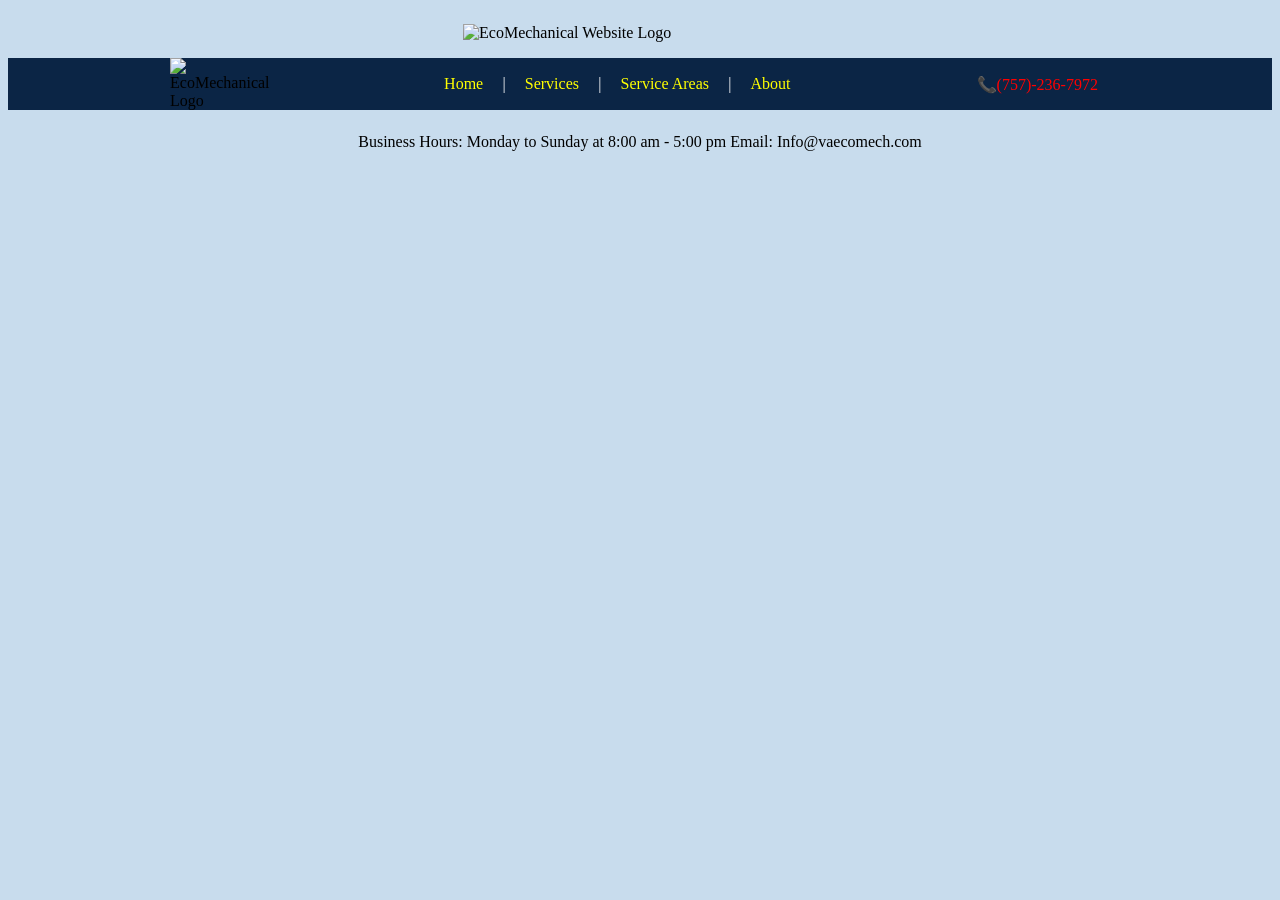
==== eco-mec-about.html @ 4fe255f5 "Added links in nav" ====
<!DOCTYPE html>
<html lang="en">
<head>
    <meta charset="UTF-8">
    <meta name="viewport" content="width=device-width, initial-scale=1.0">
    <link rel="stylesheet" href="eco-mec-style.css">
    <title>Eco Mechanical Services</title>
</head>
<body>
    <header>
        <img src="https://i.im.ge/QMioumG/EcoMechanical-Website-Logo.jpg" alt="EcoMechanical Website Logo" width="600px"></a>
    </header>

    <nav>
        <img class="icon" src="https://i.im.ge/QMLP3L8/EcoMec_Icon.png" alt="EcoMechanical Logo" width="600px">
        <div class="nav-links">  
            <a href="file:///c%3A/Users/matth/ecomechanical-website/eco-mec-frontpage.html">Home</a>
            <span>|</span> 
            <a href="C:\Users\matth\ecomechanical-website\eco-mec-services.html">Services</a>
            <span>|</span> 
            <a href="C:\Users\matth\ecomechanical-website\eco-mec-locations.html">Service Areas</a>
            <span>|</span>
            <a href="C:\Users\matth\ecomechanical-website\eco-mec-about.html">About</a>
        </div> 
        <a class="phone-number" href="tel:7572367972">📞(757)-236-7972</a>
    </nav>

    <section>
        <p>
            Business Hours: Monday to Sunday at 8:00 am - 5:00 pm
            Email: Info@vaecomech.com
        </p>
    </section>
</body>
</html>
---- eco-mec-style.css ----
/* Header Image */

header img {
    display: block;
    width: 28%;
    max-width: 32rem;
    min-width: 16rem;
    margin: 1.5rem auto 1rem;
}

/* Nav Section */

a {
    text-decoration: none;
    padding: 0.5rem 0.75rem;
    border-radius: 0.4rem;
    transition: background-color 0.4s ease;
}

a:hover {
    background-color: darkblue;
    border-color: black;
}

a:active {
    color: white;
    transition: background-color 0.4s ease;
}

nav {
    display: flex;
    align-items: center;
    justify-content: space-evenly;

    background-color: #0B2545;     /* deep navy */
}

nav .icon {
    width: 6.25rem;
}

nav .nav-links {
    width: auto;
}

nav .nav-links span {
    color: white;
    margin: 0 .2rem;
}

nav .nav-links a {
    color:yellow;
}

nav .phone-number {
    color: red;
}

/* Slide Show */

.slideshow-container {
    /* Adds space around the whole slideshow section */
    padding: 2rem;
}

.slider-wrapper {
    position: relative;
    max-width: 28rem;

    /* Centers the slideshow horizontally */
    margin: 0 auto;
}

.slider {
    display: flex;
    
    /* Forces the slideshow box into a widescreen shape */
    aspect-ratio: 4 / 5;

    /* Allows horizontal scrolling between slides */
    overflow-x: auto;

    /* Makes scrolling stop directly on each slide */
    scroll-snap-type: x mandatory;

    /* Makes anchor jumps/scrolling feel smooth */
    scroll-behavior: smooth;

    box-shadow: 0 1.5rem 3rem -0.75rem hsla(0, 0%, 0%, 0.25);
    border-radius: 0.5rem;
}

.slider-wrapper img {
    /* Each image takes up exactly 100% of the slider width */
    /* flex-grow: 1, flex-shrink: 0, flex-basis: 100% */
    flex: 1 0 100%;

    width: 100%;
    height: 100%;

    /* Small correction: this should be scroll-snap-align, not scroll-snap-type */
    scroll-snap-align: start;

    /* Crops image neatly instead of stretching it */
    object-fit: contain;
}

.slider-nav {
    /* Puts the dot links in a row */
    display: flex;

    /* Space between the dots */
    column-gap: 1rem;

    /* Positions dots over the bottom of the slideshow */
    position: absolute;
    bottom: 1.25rem;

    /* Starts the nav halfway across the wrapper */
    left: 50%;

    /* Pulls it back by half of its own width to truly center it */
    transform: translateX(-50%);

    /* Keeps dots above the images */
    z-index: 1;
}

.slider-nav a {
    width: 0.5rem;
    height: 0.5rem;

    /* Turns square links into circles */
    border-radius: 50%;

    background-color: #fff;
    opacity: 0.75;

    /* Small correction: opacity was misspelled */
    transition: opacity ease 250ms;
}

.slider-nav a:hover {
    opacity: 1;
}

/* Paragraph */

body { 
    /* slightly lighter / subtle */
    background-color: #edf4fa;

    /* medium light blue */
    background-color: #dbe8f3;

    /* more noticeable blue */
    background-color: #c8dced;
}



section p {
    text-align: center;
    line-height: 2;
}
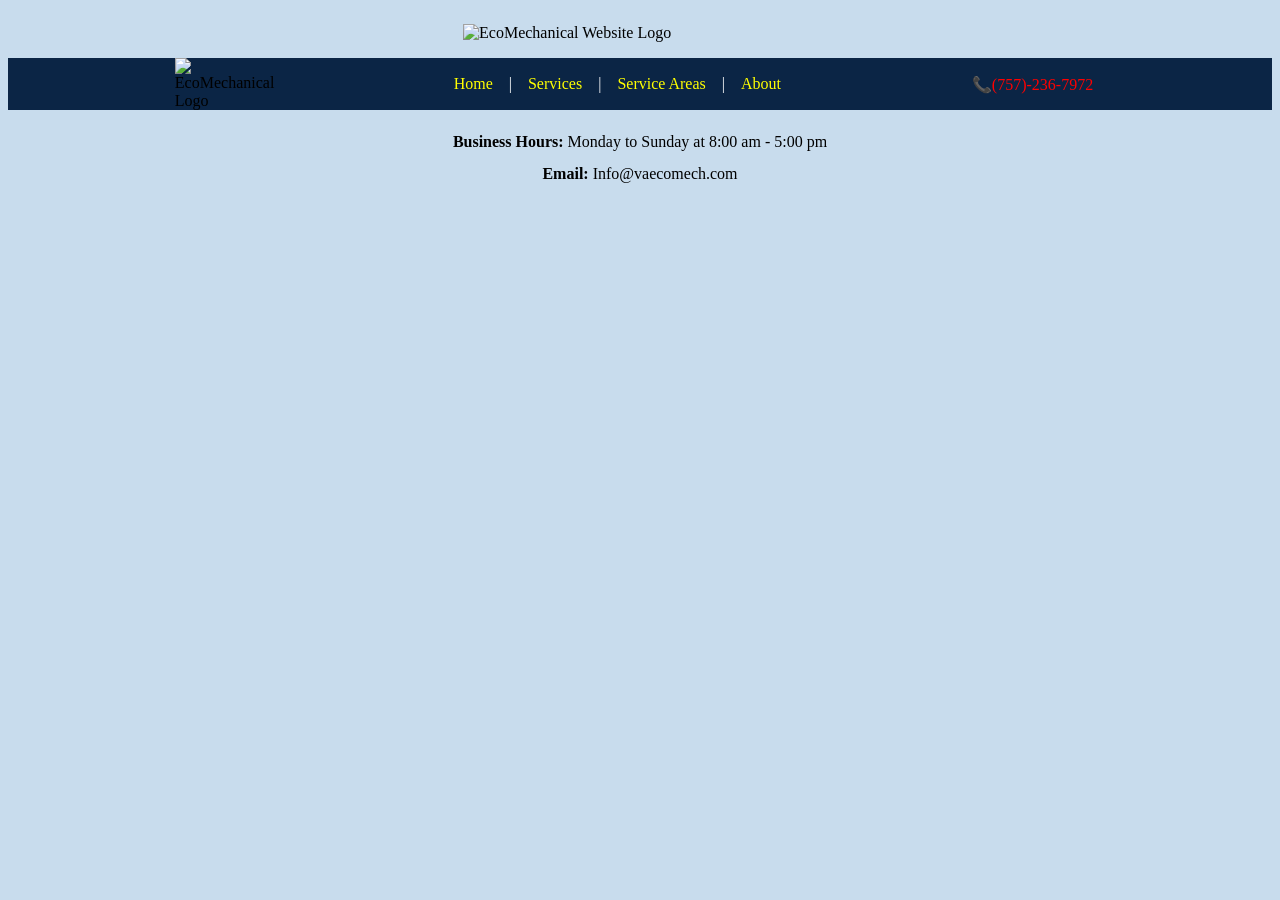
==== commit 2604081c: "Added Google Maps Embedded" ====
--- a/eco-mec-about.html
+++ b/eco-mec-about.html
@@ -14,22 +14,23 @@
     <nav>
         <img class="icon" src="https://i.im.ge/QMLP3L8/EcoMec_Icon.png" alt="EcoMechanical Logo" width="600px">
         <div class="nav-links">  
-            <a href="file:///c%3A/Users/matth/ecomechanical-website/eco-mec-frontpage.html">Home</a>
+            <a href="index.html">Home</a>
             <span>|</span> 
-            <a href="C:\Users\matth\ecomechanical-website\eco-mec-services.html">Services</a>
+            <a href="eco-mec-services.html">Services</a>
             <span>|</span> 
-            <a href="C:\Users\matth\ecomechanical-website\eco-mec-locations.html">Service Areas</a>
+            <a href="eco-mec-locations.html">Service Areas</a>
             <span>|</span>
-            <a href="C:\Users\matth\ecomechanical-website\eco-mec-about.html">About</a>
+            <a href="eco-mec-about.html">About</a>
         </div> 
         <a class="phone-number" href="tel:7572367972">📞(757)-236-7972</a>
     </nav>
 
     <section>
         <p>
-            Business Hours: Monday to Sunday at 8:00 am - 5:00 pm
-            Email: Info@vaecomech.com
+            <b>Business Hours:</b> Monday to Sunday at 8:00 am - 5:00 pm
+            <br>
+            <b>Email:</b> Info@vaecomech.com
         </p>
     </section>
 </body>
-</html>+</html>
--- a/eco-mec-style.css
+++ b/eco-mec-style.css
@@ -29,6 +29,7 @@
 
 nav {
     display: flex;
+    flex-wrap: wrap;
     align-items: center;
     justify-content: space-evenly;
 
@@ -44,15 +45,20 @@
 }
 
 nav .nav-links span {
+    font-size: 1rem;
+    margin: 4 .5rem;
     color: white;
-    margin: 0 .2rem;
 }
 
 nav .nav-links a {
+    white-space: nowrap;
+    font-size: 1rem;
     color:yellow;
 }
 
 nav .phone-number {
+    white-space: nowrap;
+    font-size: 1rem;
     color: red;
 }
 
@@ -95,8 +101,8 @@
     /* flex-grow: 1, flex-shrink: 0, flex-basis: 100% */
     flex: 1 0 100%;
 
-    width: 100%;
-    height: 100%;
+    width: 94%;
+    height: 94%;
 
     /* Small correction: this should be scroll-snap-align, not scroll-snap-type */
     scroll-snap-align: start;
@@ -106,6 +112,7 @@
 }
 
 .slider-nav {
+
     /* Puts the dot links in a row */
     display: flex;
 
@@ -123,7 +130,7 @@
     transform: translateX(-50%);
 
     /* Keeps dots above the images */
-    z-index: 1;
+    z-index: 0;
 }
 
 .slider-nav a {
@@ -142,6 +149,17 @@
 
 .slider-nav a:hover {
     opacity: 1;
+}
+
+/* Map */
+.map {
+    display: flex;
+    justify-content: center;
+}
+
+iframe {
+    width: 80%;
+    max-width: 50rem;
 }
 
 /* Paragraph */
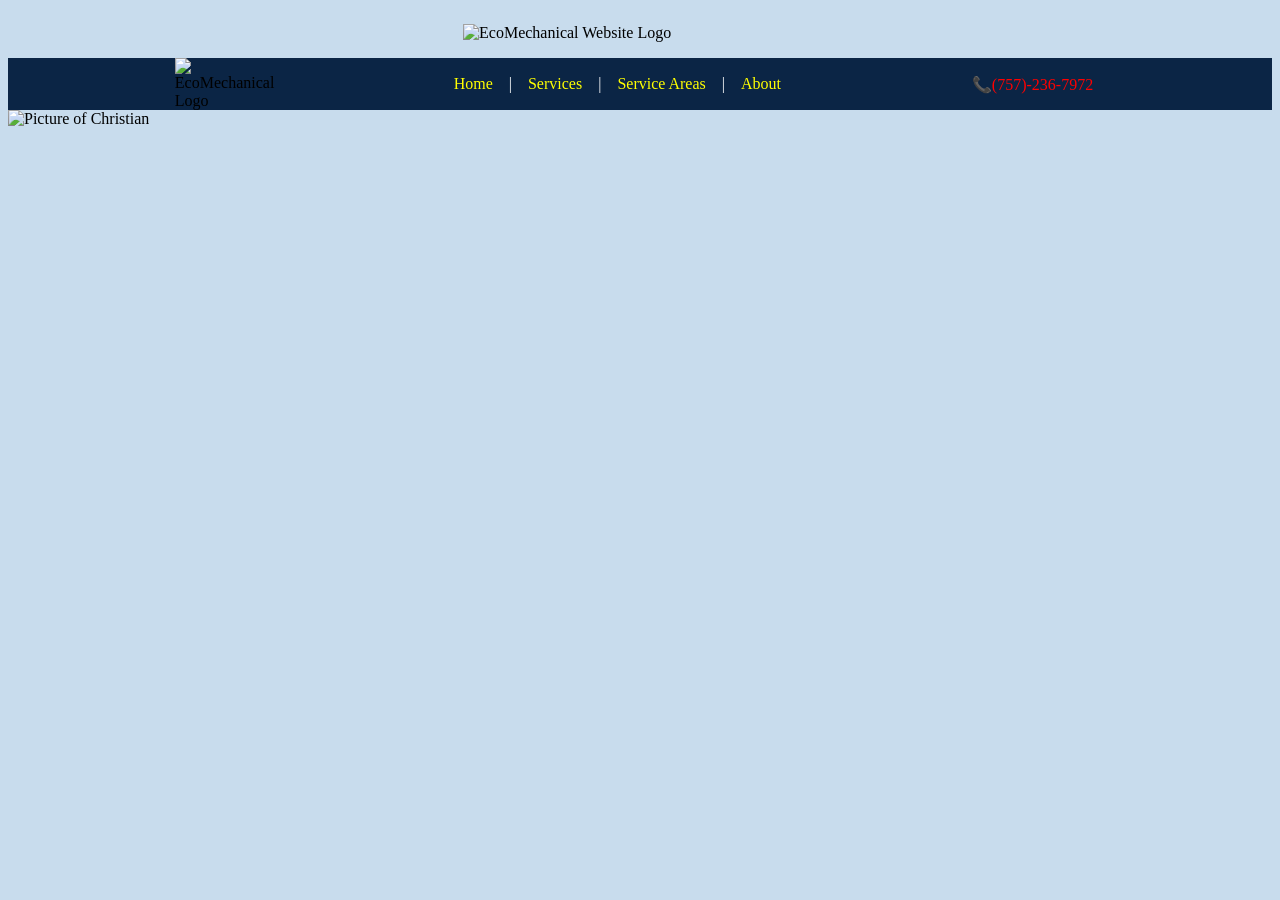
==== commit 552e170a: "Adjusted and transferred information between webpages" ====
--- a/eco-mec-about.html
+++ b/eco-mec-about.html
@@ -26,11 +26,7 @@
     </nav>
 
     <section>
-        <p>
-            <b>Business Hours:</b> Monday to Sunday at 8:00 am - 5:00 pm
-            <br>
-            <b>Email:</b> Info@vaecomech.com
-        </p>
+        <img src="https://i.im.ge/QMwuZjy/11.06.2026_21.10.11_REC.png" alt="Picture of Christian">
     </section>
 </body>
 </html>
--- a/eco-mec-style.css
+++ b/eco-mec-style.css
@@ -175,9 +175,17 @@
     background-color: #c8dced;
 }
 
+section p, section h1, section h3 {
+    line-height: 2;
+    width: fit-content;
+    margin: 0 auto;
+    text-align: left;
+}
 
-
-section p {
-    text-align: center;
+section ul {
     line-height: 2;
+    width: fit-content;
+    margin: 0 auto;
+    text-align: left;
+    transform: translateX(-5rem);
 }
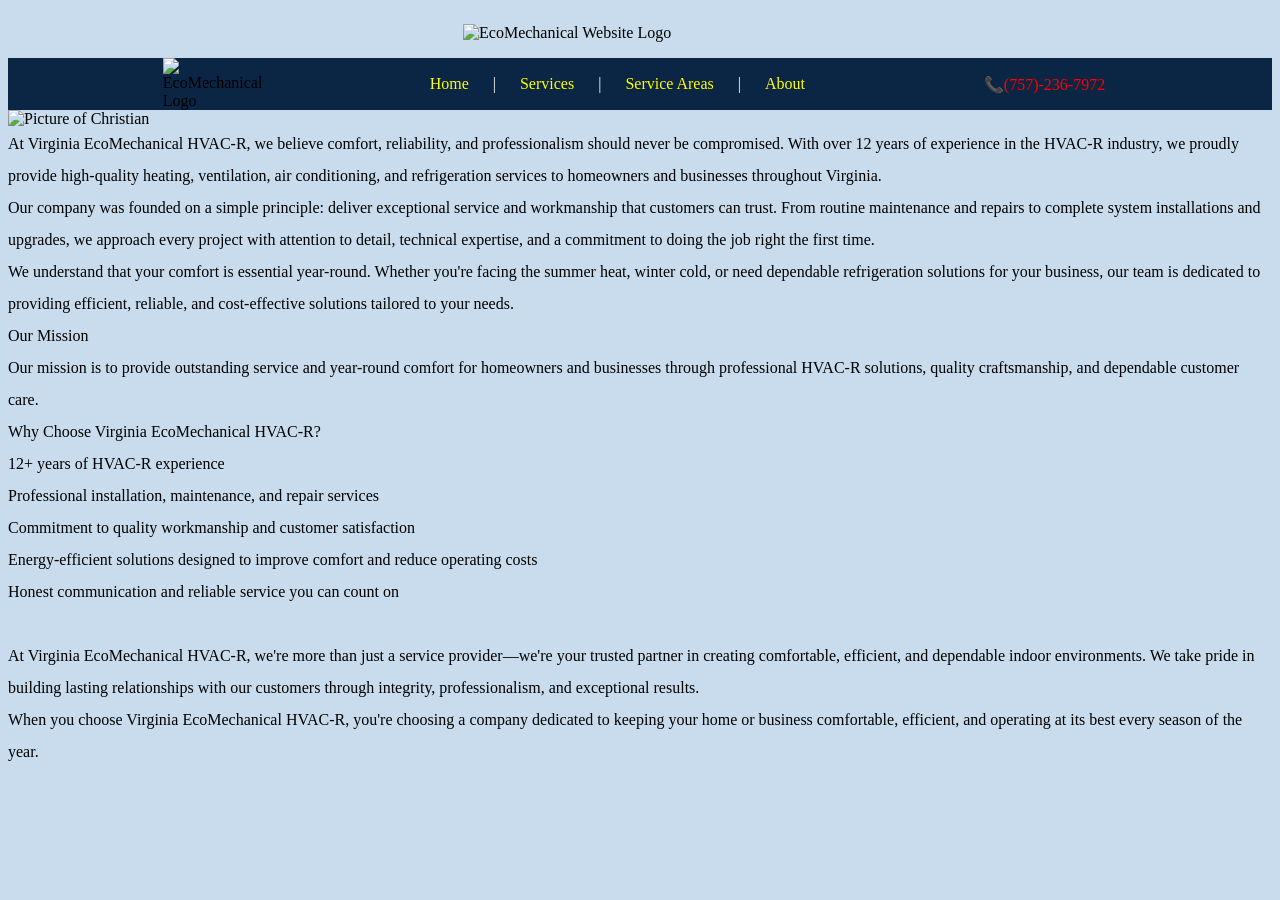
==== commit da6fb5f8: "Added information on the about page" ====
--- a/eco-mec-about.html
+++ b/eco-mec-about.html
@@ -27,6 +27,34 @@
 
     <section>
         <img src="https://i.im.ge/QMwuZjy/11.06.2026_21.10.11_REC.png" alt="Picture of Christian">
+        <p>
+            At Virginia EcoMechanical HVAC-R, we believe comfort, reliability, and professionalism should never be compromised. With over 12 years of experience in the HVAC-R industry, we proudly provide high-quality heating, ventilation, air conditioning, and refrigeration services to homeowners and businesses throughout Virginia.
+            <br>
+            Our company was founded on a simple principle: deliver exceptional service and workmanship that customers can trust. From routine maintenance and repairs to complete system installations and upgrades, we approach every project with attention to detail, technical expertise, and a commitment to doing the job right the first time.
+            <br>
+            We understand that your comfort is essential year-round. Whether you're facing the summer heat, winter cold, or need dependable refrigeration solutions for your business, our team is dedicated to providing efficient, reliable, and cost-effective solutions tailored to your needs.
+            <br>
+            Our Mission
+            <br>
+            Our mission is to provide outstanding service and year-round comfort for homeowners and businesses through professional HVAC-R solutions, quality craftsmanship, and dependable customer care.
+            <br>
+            Why Choose Virginia EcoMechanical HVAC-R?
+            <br>
+            12+ years of HVAC-R experience
+            <br>
+            Professional installation, maintenance, and repair services
+            <br>
+            Commitment to quality workmanship and customer satisfaction
+            <br>
+            Energy-efficient solutions designed to improve comfort and reduce operating costs
+            <br>
+            Honest communication and reliable service you can count on
+            <br>
+            <br>
+            At Virginia EcoMechanical HVAC-R, we're more than just a service provider—we're your trusted partner in creating comfortable, efficient, and dependable indoor environments. We take pride in building lasting relationships with our customers through integrity, professionalism, and exceptional results.
+            <br>
+            When you choose Virginia EcoMechanical HVAC-R, you're choosing a company dedicated to keeping your home or business comfortable, efficient, and operating at its best every season of the year.
+        </p>
     </section>
 </body>
 </html>
--- a/eco-mec-style.css
+++ b/eco-mec-style.css
@@ -1,68 +1,100 @@
-/* Header Image */
+/* HEADER LOGO */
 
 header img {
+    /* Makes the image behave like a block so margin auto can center it */
     display: block;
+
+    /* Responsive width based on the page width */
     width: 28%;
+
+    /* Prevents the logo from getting too large */
     max-width: 32rem;
+
+    /* Prevents the logo from getting too small */
     min-width: 16rem;
+
+    /* top = 1.5rem, left/right = auto centers it, bottom = 1rem */
     margin: 1.5rem auto 1rem;
 }
 
-/* Nav Section */
+
+/* NAVIGATION */
 
 a {
+    /* Removes underline from links */
     text-decoration: none;
+
+    /* Adds clickable space around the link text */
     padding: 0.5rem 0.75rem;
+
+    /* Slightly rounds link hover background */
     border-radius: 0.4rem;
+
+    /* Smooth hover effect */
     transition: background-color 0.4s ease;
 }
 
 a:hover {
     background-color: darkblue;
-    border-color: black;
 }
 
 a:active {
     color: white;
-    transition: background-color 0.4s ease;
 }
 
 nav {
-    display: flex;
+    /* Places logo, links, and phone number in a flexible row */
+    display: flex;
+
+    /* Allows nav items to wrap instead of squeezing badly on small screens */
     flex-wrap: wrap;
+
+    /* Vertically centers items inside the nav bar */
     align-items: center;
+
+    /* Spreads nav items across the available space */
     justify-content: space-evenly;
 
-    background-color: #0B2545;     /* deep navy */
+    background-color: #0B2545;
 }
 
 nav .icon {
+    /* Controls the small icon/logo inside the nav */
     width: 6.25rem;
 }
 
 nav .nav-links {
+    /* Allows the links group to size based on its content */
     width: auto;
 }
 
 nav .nav-links span {
     font-size: 1rem;
-    margin: 4 .5rem;
+
+    /* Space around the vertical separators */
+    margin: 0 0.5rem;
+
     color: white;
 }
 
 nav .nav-links a {
+    /* Prevents link text like “Service Areas” from breaking into two lines */
     white-space: nowrap;
+
     font-size: 1rem;
-    color:yellow;
+    color: yellow;
 }
 
 nav .phone-number {
+    /* Keeps the phone number on one line */
     white-space: nowrap;
+
     font-size: 1rem;
     color: red;
 }
 
-/* Slide Show */
+
+/* SLIDESHOW */
 
 .slideshow-container {
     /* Adds space around the whole slideshow section */
@@ -70,70 +102,75 @@
 }
 
 .slider-wrapper {
+    /* Allows the dot navigation to be positioned relative to this box */
     position: relative;
+
+    /* Controls the overall slideshow width */
     max-width: 28rem;
 
-    /* Centers the slideshow horizontally */
+    /* Centers the slideshow */
     margin: 0 auto;
 }
 
 .slider {
-    display: flex;
-    
-    /* Forces the slideshow box into a widescreen shape */
+    /* Places slides in a horizontal row */
+    display: flex;
+
+    /* Gives the slideshow a portrait-style frame */
     aspect-ratio: 4 / 5;
 
-    /* Allows horizontal scrolling between slides */
+    /* Allows horizontal scrolling */
     overflow-x: auto;
 
-    /* Makes scrolling stop directly on each slide */
+    /* Makes the scroll stop cleanly on each slide */
     scroll-snap-type: x mandatory;
 
-    /* Makes anchor jumps/scrolling feel smooth */
+    /* Smooth scrolling when clicking dot links */
     scroll-behavior: smooth;
 
+    /* Adds depth around the slideshow */
     box-shadow: 0 1.5rem 3rem -0.75rem hsla(0, 0%, 0%, 0.25);
+
+    /* Rounds the slideshow corners */
     border-radius: 0.5rem;
 }
 
 .slider-wrapper img {
-    /* Each image takes up exactly 100% of the slider width */
-    /* flex-grow: 1, flex-shrink: 0, flex-basis: 100% */
+    /* Each image takes up one full slide */
     flex: 1 0 100%;
 
+    /* Slightly smaller than the full frame */
     width: 94%;
     height: 94%;
 
-    /* Small correction: this should be scroll-snap-align, not scroll-snap-type */
+    /* Makes each image snap to the start of the slider */
     scroll-snap-align: start;
 
-    /* Crops image neatly instead of stretching it */
+    /* Keeps the full image visible without stretching */
     object-fit: contain;
 }
 
 .slider-nav {
-
-    /* Puts the dot links in a row */
-    display: flex;
-
-    /* Space between the dots */
+    /* Places dot links in a row */
+    display: flex;
+
+    /* Space between dots */
     column-gap: 1rem;
 
-    /* Positions dots over the bottom of the slideshow */
+    /* Positions dots inside the slideshow wrapper */
     position: absolute;
     bottom: 1.25rem;
 
-    /* Starts the nav halfway across the wrapper */
+    /* Centers the dots horizontally */
     left: 50%;
-
-    /* Pulls it back by half of its own width to truly center it */
     transform: translateX(-50%);
 
-    /* Keeps dots above the images */
+    /* Controls stacking order */
     z-index: 0;
 }
 
 .slider-nav a {
+    /* Dot size */
     width: 0.5rem;
     height: 0.5rem;
 
@@ -143,7 +180,7 @@
     background-color: #fff;
     opacity: 0.75;
 
-    /* Small correction: opacity was misspelled */
+    /* Smooth fade when hovering */
     transition: opacity ease 250ms;
 }
 
@@ -151,41 +188,94 @@
     opacity: 1;
 }
 
-/* Map */
+
+/* MAP */
+
 .map {
+    /* Centers the embedded map */
     display: flex;
     justify-content: center;
 }
 
 iframe {
+    /* Makes the map responsive */
     width: 80%;
+
+    /* Prevents the map from becoming too wide on large screens */
     max-width: 50rem;
 }
 
-/* Paragraph */
-
-body { 
-    /* slightly lighter / subtle */
-    background-color: #edf4fa;
-
-    /* medium light blue */
-    background-color: #dbe8f3;
-
-    /* more noticeable blue */
+
+/* PAGE BACKGROUND */
+
+body {
+    /* Main page background color */
     background-color: #c8dced;
 }
 
-section p, section h1, section h3 {
+
+/* TEXT SECTIONS */
+
+section p,
+section h1,
+section h3 {
+    /* Adds comfortable vertical spacing between lines */
     line-height: 2;
+
+    /* Makes the text box only as wide as its content */
     width: fit-content;
+
+    /* Centers the text box */
     margin: 0 auto;
+
+    /* Keeps text aligned normally inside the centered box */
     text-align: left;
 }
 
-section ul {
+
+/* SERVICE IMAGE SECTIONS */
+
+.service-images {
+    /* Places service images in a flexible row */
+    display: flex;
+
+    /* Allows images to move to the next row when space runs out */
+    flex-wrap: wrap;
+
+    /* Vertically centers images in the row */
+    align-items: center;
+
+    /* Spreads images evenly across the row */
+    justify-content: space-evenly;
+}
+
+.service-images img {
+    /* Gives every service image the same frame size */
+    width: 14rem;
+    height: 10rem;
+
+    /* Fills the frame neatly without stretching, but may crop edges */
+    object-fit: cover;
+}
+
+.service-category h3 {
+    /* Adds space above and below each service category heading */
+    margin: 1.5rem auto 1rem;
+}
+
+
+/* LOCATIONS LIST */
+
+.locations {
+    /* Adds readable spacing between cities */
     line-height: 2;
+
+    /* Keeps the list only as wide as its content */
     width: fit-content;
+
+    /* Centers the list block */
     margin: 0 auto;
+
+    /* Keeps the list text aligned naturally */
     text-align: left;
-    transform: translateX(-5rem);
 }
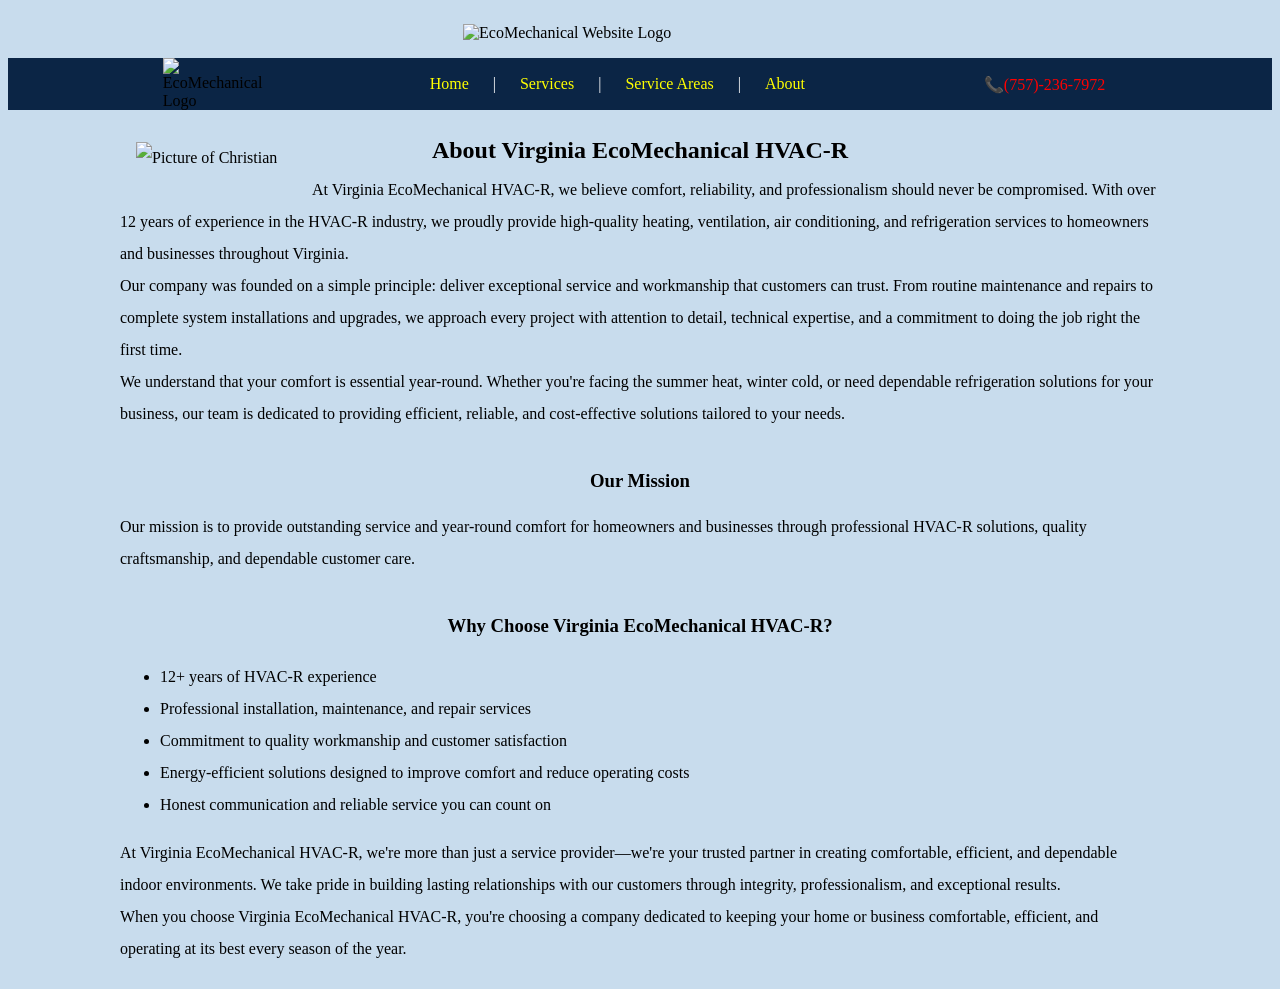
==== commit faaacf8d: "Styled the About Me Page" ====
--- a/eco-mec-about.html
+++ b/eco-mec-about.html
@@ -25,35 +25,80 @@
         <a class="phone-number" href="tel:7572367972">📞(757)-236-7972</a>
     </nav>
 
-    <section>
-        <img src="https://i.im.ge/QMwuZjy/11.06.2026_21.10.11_REC.png" alt="Picture of Christian">
+    <section class="about-section">
+        <img class="about-img" src="https://i.im.ge/QMwuZjy/11.06.2026_21.10.11_REC.png" alt="Picture of Christian">
+        
         <p>
-            At Virginia EcoMechanical HVAC-R, we believe comfort, reliability, and professionalism should never be compromised. With over 12 years of experience in the HVAC-R industry, we proudly provide high-quality heating, ventilation, air conditioning, and refrigeration services to homeowners and businesses throughout Virginia.
-            <br>
-            Our company was founded on a simple principle: deliver exceptional service and workmanship that customers can trust. From routine maintenance and repairs to complete system installations and upgrades, we approach every project with attention to detail, technical expertise, and a commitment to doing the job right the first time.
-            <br>
-            We understand that your comfort is essential year-round. Whether you're facing the summer heat, winter cold, or need dependable refrigeration solutions for your business, our team is dedicated to providing efficient, reliable, and cost-effective solutions tailored to your needs.
-            <br>
-            Our Mission
-            <br>
-            Our mission is to provide outstanding service and year-round comfort for homeowners and businesses through professional HVAC-R solutions, quality craftsmanship, and dependable customer care.
-            <br>
-            Why Choose Virginia EcoMechanical HVAC-R?
-            <br>
-            12+ years of HVAC-R experience
-            <br>
-            Professional installation, maintenance, and repair services
-            <br>
-            Commitment to quality workmanship and customer satisfaction
-            <br>
-            Energy-efficient solutions designed to improve comfort and reduce operating costs
-            <br>
-            Honest communication and reliable service you can count on
-            <br>
-            <br>
-            At Virginia EcoMechanical HVAC-R, we're more than just a service provider—we're your trusted partner in creating comfortable, efficient, and dependable indoor environments. We take pride in building lasting relationships with our customers through integrity, professionalism, and exceptional results.
-            <br>
-            When you choose Virginia EcoMechanical HVAC-R, you're choosing a company dedicated to keeping your home or business comfortable, efficient, and operating at its best every season of the year.
+            <h1>About Virginia EcoMechanical HVAC-R</h1>
+        </p>
+
+        <p>
+            At Virginia EcoMechanical HVAC-R, we believe comfort, 
+            reliability, and professionalism should never be compromised. 
+            With over 12 years of experience in the HVAC-R industry, we 
+            proudly provide high-quality heating, ventilation, air 
+            conditioning, and refrigeration services to homeowners and 
+            businesses throughout Virginia.
+        </p>
+
+        <p>
+            Our company was founded on a simple principle: deliver 
+            exceptional service and workmanship that customers can trust. 
+            From routine maintenance and repairs to complete system 
+            installations and upgrades, we approach every project with 
+            attention to detail, technical expertise, and a commitment to 
+            doing the job right the first time.
+        </p>
+
+        <p>
+            We understand that your comfort is essential year-round. 
+            Whether you're facing the summer heat, winter cold, or need 
+            dependable refrigeration solutions for your business, our 
+            team is dedicated to providing efficient, reliable, and 
+            cost-effective solutions tailored to your needs.
+        </p>
+
+        <p>
+            <h3>Our Mission</h3>
+        </p>
+
+        <p>
+            Our mission is to provide outstanding service and year-round 
+            comfort for homeowners and businesses through professional 
+            HVAC-R solutions, quality craftsmanship, and dependable 
+            customer care.
+        </p>
+
+        <p>
+            <h3>Why Choose Virginia EcoMechanical HVAC-R?</h3>
+        </p>
+
+        <ul>
+            <li>12+ years of HVAC-R experience</li>
+            <li>Professional installation, maintenance, and repair 
+                services</li>
+            <li>Commitment to quality workmanship and customer 
+                satisfaction</li>
+            <li>Energy-efficient solutions designed to improve comfort 
+                and reduce operating costs</li>
+            <li>Honest communication and reliable service you can count 
+                on</li>
+        </ul>
+
+        <p>
+            At Virginia EcoMechanical HVAC-R, we're more than just a 
+            service provider—we're your trusted partner in creating 
+            comfortable, efficient, and dependable indoor environments. 
+            We take pride in building lasting relationships with our 
+            customers through integrity, professionalism, and exceptional
+            results.
+        </p>
+
+        <p>
+            When you choose Virginia EcoMechanical HVAC-R, you're 
+            choosing a company dedicated to keeping your home or 
+            business comfortable, efficient, and operating at its best 
+            every season of the year.
         </p>
     </section>
 </body>
--- a/eco-mec-style.css
+++ b/eco-mec-style.css
@@ -278,4 +278,35 @@
 
     /* Keeps the list text aligned naturally */
     text-align: left;
+}
+
+/* ABOUT ME IMAGE */
+
+
+
+.about-section {
+    max-width: 65rem;
+    margin: 0 auto;
+    padding: 1rem;
+    line-height: 2;
+}
+
+.about-section h3 {
+    margin-top: 2rem;
+    margin-bottom: 0.75rem;
+}
+
+.about-img {
+    display: block;
+    float: left;
+    width: 10rem;
+    margin: 1rem 1rem;
+}
+
+@media (max-width: 600px) {
+    .about-img {
+        float: none;
+        display: block;
+        margin: 0 auto;
+    }
 }
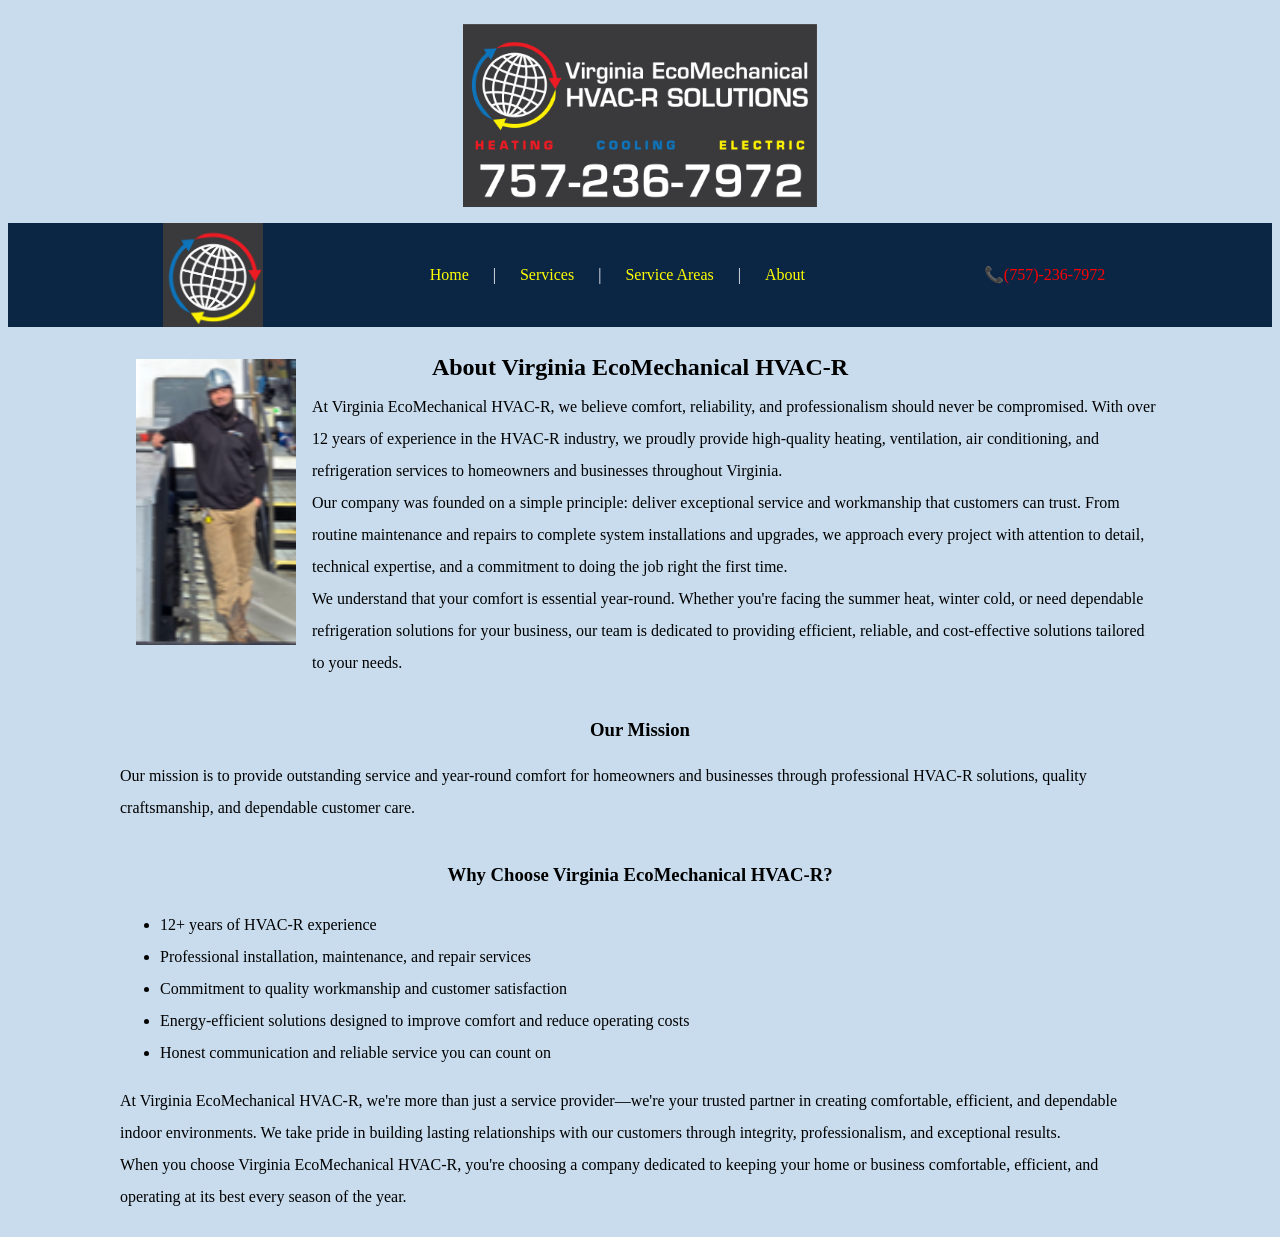
==== commit 0e9e02d2: "Replace external image links with local images" ====
--- a/eco-mec-about.html
+++ b/eco-mec-about.html
@@ -8,11 +8,11 @@
 </head>
 <body>
     <header>
-        <img src="https://i.im.ge/QMioumG/EcoMechanical-Website-Logo.jpg" alt="EcoMechanical Website Logo" width="600px"></a>
+        <img src="images/EcoMechanical-Website-Logo.jpg" alt="EcoMechanical Website Logo" width="600px">
     </header>
 
     <nav>
-        <img class="icon" src="https://i.im.ge/QMLP3L8/EcoMec_Icon.png" alt="EcoMechanical Logo" width="600px">
+        <img class="icon" src="images/EcoMec Icon.png" alt="EcoMechanical Logo" width="600px">
         <div class="nav-links">  
             <a href="index.html">Home</a>
             <span>|</span> 
@@ -26,7 +26,7 @@
     </nav>
 
     <section class="about-section">
-        <img class="about-img" src="https://i.im.ge/QMwuZjy/11.06.2026_21.10.11_REC.png" alt="Picture of Christian">
+        <img class="about-img" src="images/11.06.2026_21.10.11_REC.png" alt="Picture of Christian">
         
         <p>
             <h1>About Virginia EcoMechanical HVAC-R</h1>
--- a/eco-mec-style.css
+++ b/eco-mec-style.css
@@ -91,6 +91,56 @@
 
     font-size: 1rem;
     color: red;
+}
+
+@media (max-width: 600px) {
+    nav {
+        /* Centers the nav items instead of spreading them out on small screens */
+        justify-content: center;
+    }
+
+    nav .icon {
+        /* Makes the logo smaller on mobile */
+        width: 4rem;
+    }
+
+    nav .nav-links {
+        /* Gives the links their own full row */
+        width: 100%;
+
+        /* Places the links in a flexible row */
+        display: flex;
+
+        /* Centers the links horizontally */
+        justify-content: center;
+
+        /* Allows links to wrap neatly if they do not fit on one line */
+        flex-wrap: wrap;
+
+        /* Adds space between wrapped links after removing separators */
+        gap: 0.5rem 1rem;
+    }
+
+    nav .nav-links span {
+        /* Hides the separator bars on mobile */
+        display: none;
+    }
+
+    nav .nav-links a {
+        /* Slightly reduces link text size for mobile without making it too tiny */
+        font-size: 0.85rem;
+    }
+
+    nav .phone-number {
+        /* Moves the phone number onto its own full row */
+        width: 100%;
+
+        /* Centers the phone number */
+        text-align: center;
+
+        /* Adds space above the phone number */
+        margin-top: 0.5rem;
+    }
 }
 
 
@@ -280,33 +330,54 @@
     text-align: left;
 }
 
-/* ABOUT ME IMAGE */
-
-
+/* ABOUT ME PAGE */
 
 .about-section {
+    /* Keeps the text from stretching too wide on larger screens */
     max-width: 65rem;
+
+    /* Centers the section horizontally */
     margin: 0 auto;
+
+    /* Adds space inside the section so content is not against the edges */
     padding: 1rem;
+
+    /* Increases spacing between lines for easier reading */
     line-height: 2;
 }
 
 .about-section h3 {
+    /* Creates separation above each subsection heading */
     margin-top: 2rem;
+
+    /* Keeps the heading connected to the content below it */
     margin-bottom: 0.75rem;
 }
 
 .about-img {
+    /* Makes the image behave like a block element */
     display: block;
+
+    /* Allows text to wrap around the right side of the image */
     float: left;
+
+    /* Sets a controlled image width */
     width: 10rem;
+
+    /* Adds space around the image so text does not touch it */
     margin: 1rem 1rem;
 }
 
+/* Mobile styles for smaller screens */
 @media (max-width: 600px) {
     .about-img {
+        /* Stops text from wrapping beside the image on mobile */
         float: none;
+
+        /* Keeps the image as a block element */
         display: block;
+
+        /* Centers the image horizontally on mobile */
         margin: 0 auto;
     }
 }
